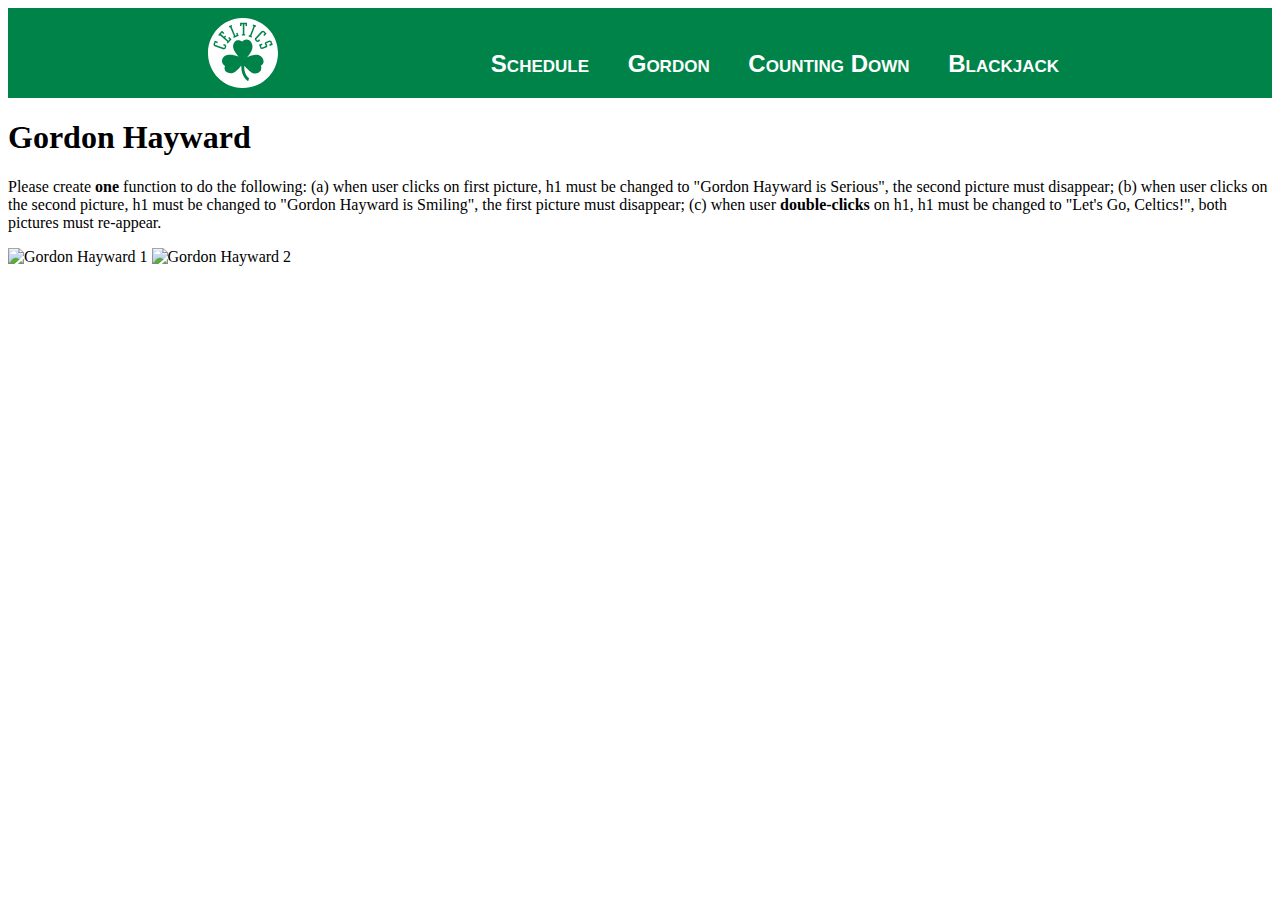
==== q2.htm @ b90c41f5 "q2 done" ====
<!DOCTYPE html>
<html lang="en">
<head>
  <meta charset="UTF-8"/>
  <meta content="width=device-width, initial-scale=1.0" name="viewport"/>
  <meta content="ie=edge" http-equiv="X-UA-Compatible"/>
  <link href="instructions.css" rel="stylesheet" type="text/css">
  <title>WebTech Exam - Q2</title>
  <link rel="stylesheet" href="nav.css">

</head>
<body>


  <nav>
    <svg version="1.1" id="celtics-logo" xmlns="http://www.w3.org/2000/svg" xmlns:xlink="http://www.w3.org/1999/xlink" x="0px" y="0px"
    viewBox="0 0 214.5 214.5" style="enable-background:new 0 0 214.5 214.5;" xml:space="preserve">
 <style type="text/css">
   .st0{fill:#FFFFFF;}
 </style>
 <path class="st0" d="M0,104.4C1.6,45.2,50.9-1.6,110.1,0C169.3,1.6,216,50.9,214.4,110.1c-1.6,59.2-50.9,105.9-110.1,104.3
   C45.2,212.8-1.5,163.6,0,104.4z M166.2,121.5c-3.6-5-9.9-8-15.4-8.7s-9.5,0-14.2,1.4c-6,1.4-10.6,3.6-16.8,6
   c3.3-3.6,7.2-7.8,10-12.8c3.9-6.9,6.2-11.8,6.5-19.1c0.3-7.2-3.6-15.6-9.7-19.9c-4.8-3.3-11.6-3.6-16.8-0.1
   c-2.2,1.4-3.8,2.8-4.8,3.9c-4.6-3.2-9.1-5-14.8-4.1c-5.1,0.5-8.8,5-11.1,9.1c-7.4,15,5.2,30,14.5,40.8c-16.6-4.9-20.7-5-25-5.4
   c-4.3-0.4-11.1,0.1-16,2.9c-4.9,2.8-9.3,7.5-9.7,15.8c-0.3,6.1,3,12.1,9.2,15.6c-3.4,8.2-1.1,16.6,7.5,20.3c9.8,4.3,18.3,1.5,25-3.4
   c6.7-4.9,12.5-11.2,17.5-17.9c-1.6,36.4,21.1,47.6,21.1,47.6l2.5-9c-4.3-3.1-15.7-13.6-14.7-38.2l2,2c5.9,6.1,11.2,11.1,18.3,16.9
   c7.1,5.8,20.6,7.8,28.4-1.7c3.6-4.3,4.7-13,2.5-16.6l0.1-0.8c3.4-2.2,6.2-4.8,7.4-8.8C171.5,131.9,169,125.8,166.2,121.5z M30.1,73
   l-9.6-3.3l-1.4,4.1l1.7,0.6l-2.1,0.8l-2.2,6.4l3.4,5l28.5,9.7l5.1-1.9l2.9-8.6l-3.3-4.8l-5-1.7l-1.5,4.4l5.4,1.8l-2.1,6.1L21,81.7
   l2.1-6.3l5.5,1.9L30.1,73z M172.7,54.8l7-7.4l-3.1-3l-1.2,1.3l0.2-2.2l-4.9-4.6l-6,1L144,61.7l-0.4,5.5l6.6,6.2l5.8-1l3.7-3.9
   l-3.4-3.2l-3.9,4.2l-4.7-4.4L168.6,43l4.9,4.6l-4,4.2L172.7,54.8z M50.2,45.9l-7.6-6.7l-11.3,13l3.3,2.9l1.8-2.1l23,20.1l-1.8,2.1
   l3.2,2.8l11.3-13l-7.5-6.6l-2.8,3.2l4.3,3.7l-3.6,4.1l-10.1-8.8l3.2-3.7l-3.3-2.9l-3.2,3.7l-9.7-8.4l3.4-3.9l4.4,3.8L50.2,45.9z
    M94.1,54.6l-3.9-9.2l-4.1,1.7l2.2,5.2l-4.5,1.9L72,26.2l2.4-1l-1.7-4l-9,3.8l1.7,4l2.4-1l11.9,28.1l-2.4,1l1.7,4L94.1,54.6z
    M119.5,24.8V14.7H98.3v10.1h4.6V19h3.7v30.5h-2.8v4.3h10.2v-4.3h-2.6V19h3.8v5.8H119.5z M145.9,27.4l1.6-4.1l-9.2-3.5l-1.6,4.1
   l2.6,1l-10.9,28.5l-2.6-1l-1.5,4l9.2,3.5l1.5-4l-2.3-0.9l10.9-28.5L145.9,27.4z M166.4,95.3l13.8-5.8l2-3.2l-3.6-8.7l11.5-4.8
   l2.7,6.4l-5.3,2.2l1.8,4.3l9.3-3.9l-1.7-4.1l-1.6,0.7l1.1-2l-2.6-6.3l-5.5-1.5l-12.9,5.4l-1.7,3.2l3.6,8.6L164.6,91l-2.7-6.4
   l5.2-2.2l-1.8-4.3l-9.1,3.8l1.8,4.3l1.6-0.7l-1.1,1.9l2.7,6.6L166.4,95.3z"/>
 </svg>
 <li> <h4> <a href="index.htm"> Schedule </a></h4></li> 
 <li> <h4> <a href="q2.htm"> Gordon </a></h4></li> 
 <li> <h4> <a href="q3.htm"> Counting Down </a></h4></li> 
 <li> <h4> <a href="q4.htm"> Blackjack </a></h4></li> 
</ul>
</nav>
  <h1>Gordon Hayward</h1>
  <div id="question-body">
    <p id="instruction">Please create <strong>one</strong> function to do the following: (a) when user clicks on first
      picture, h1 must be
      changed to "Gordon Hayward is Serious", the second picture must disappear; (b) when user clicks on the second
      picture,
      h1 must be changed to "Gordon Hayward is Smiling", the first picture must disappear; (c) when user <strong>double-clicks</strong>
      on h1, h1 must be changed to "Let's Go, Celtics!", both pictures must re-appear.
    <div class="question-second">
      <img id="img1" alt="Gordon Hayward 1" height="200" src="images/gordonhayward1.png"/>
      <img id="img2" alt="Gordon Hayward 2" height="200" src="images/gordonhayward2.png"/>
    </div>
  </div>


<script>

function serious() {
        let head = document.querySelector("h1");
        let disappear = document.getElementById("img2");
        disappear.style.display = "none";
        head.innerText = "Gordon Hayward is Serious";
      }

      document.getElementById("img1").onclick = serious;

      function smiling() {
        let head = document.querySelector("h1");
        let disappear = document.getElementById("img1");
        disappear.style.display = "none";
        head.innerText = "Gordon Hayward is Smiling";
      }

      document.getElementById("img2").onclick = smiling;


      
      function reveal() {
        let head = document.querySelector("h1");
        let appear1 = document.getElementById("img1");
        let appear2 = document.getElementById("img2");
        appear1.style.display = "inline";
        appear2.style.display = "inline";
        head.innerText = "Gordon Hayward";
      }

      document.querySelector("h1").onclick = reveal;
      // added a re-appearing feature just clicking on h1,
      // but the function to dblclick and change text and make both
      // imgs appear is below


      function goCel() {
        let head = document.querySelector("h1");
        let appear1 = document.getElementById("img1");
        let appear2 = document.getElementById("img2");
        appear1.style.display = "inline";
        appear2.style.display = "inline";
        head.innerText = "Let's Go, Celtics!";
      }

      document.querySelector("h1").ondblclick = goCel;


</script>


</body>
</html>
---- nav.css ----
body {
  background-color: white;
}
nav {
  background-color: #008348;
  text-align: center;
  color: white;
  font-family: sans-serif;
  font-variant: small-caps;
  height: 90px;
  font-size: 18pt;
}
nav ul {
  list-style-type: none;
  text-align: center;
  margin-right: 700px;
}
nav li {
  display: inline-block;
  padding-top: 10px;
  padding-right: 15px;
  padding-bottom: 10px;
  padding-left: 15px;
  color: white;
}
nav a {
  color: white;
  text-decoration-line: none;
  padding: 1px;
}
nav a:hover {
  background-color: white;
  color: #008348;
  transition: 0.3s;
  padding: 1px;
  border-radius: 4px;
}

#celtics-logo {
  height: 70px;
  float: left;
  margin-left: 200px;
  margin-top: 10px;
}
table {
  border: #ececec 1px solid;
  font-family: sans-serif;
  margin-left: auto;
  margin-right: auto;
  margin-top: 100px;
}

td {
  height: 150px;
}
tr:hover {
  background-color: #ececec;
}
/* advanced selector above */

.logo_in_table {
  height: 60px;
}
#table_desc p {
  text-align: center;
  margin: 0px;
  font-size: 10px;
}
.date {
  background-color: #e1ece4;
  width: 150px;
  text-align: center;
}
.date p {
  margin: -2px;
  font-size: 10px;
}
.date .bigtext {
  font-size: 22px;
}
.score {
  font-size: 22px;
  text-align: center;
  width: 300px;
}
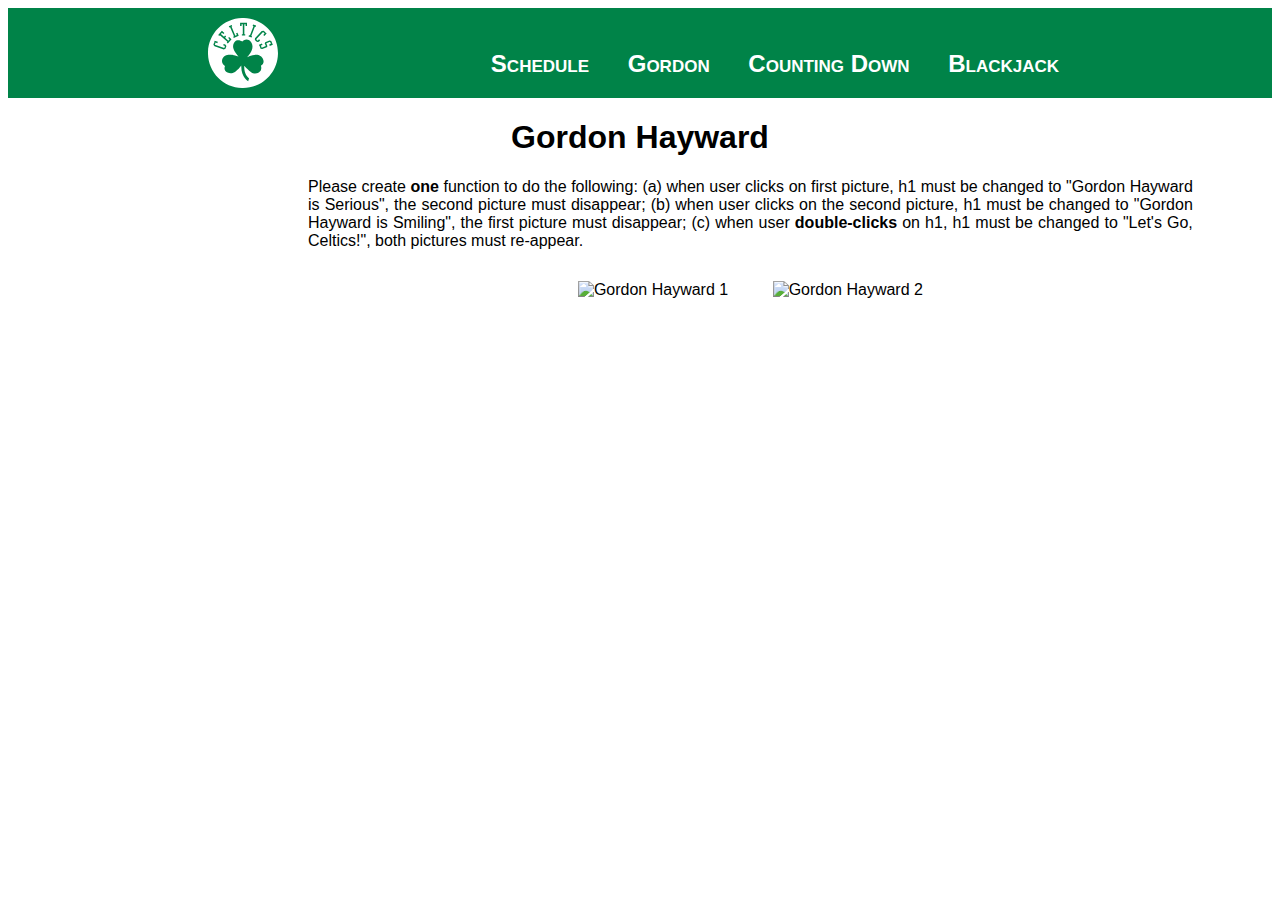
==== commit 3c0331cf: "i forget what i did here" ====
--- a/q2.htm
+++ b/q2.htm
@@ -88,6 +88,7 @@
       }
 
       document.querySelector("h1").onclick = reveal;
+
       // added a re-appearing feature just clicking on h1,
       // but the function to dblclick and change text and make both
       // imgs appear is below
--- a/instructions.css
+++ b/instructions.css
@@ -0,0 +1,44 @@
+h1 {
+  text-align: center;
+  font-family: "Helvetica Neue", Helvetica, Arial, sans-serif;
+}
+
+#question-body {
+  width: 70%;
+  margin: 10px auto;
+  font-family: Arial, Helvetica, sans-serif;
+}
+
+#question-body div {
+  margin-left: auto;
+  margin-right: auto;
+}
+
+#number {
+  font-size: 35px;
+  font-family: sans-serif;
+}
+
+.red {
+  color: red;
+}
+
+p#result {
+  font-size: xx-large;
+}
+
+.question-second {
+  width: 80%;
+  margin: 10px auto;
+  text-align: center;
+}
+
+.question-second img {
+  margin: 15px 20px 0;
+  height: 200px;
+}
+
+button {
+  width: 150px;
+  font-size: large;
+}
--- a/nav.css
+++ b/nav.css
@@ -83,3 +83,21 @@
   text-align: center;
   width: 300px;
 }
+p {
+    font-family: sans-serif;
+}
+#question-body {
+    margin-left: auto;
+    margin-right: auto;
+    text-align: justify;
+    padding-left: 300px;
+    padding-right: 300px;
+}
+.red {
+    color: red;
+}
+#number {
+    text-align: center;
+    font-size: 30pt;
+}
+
